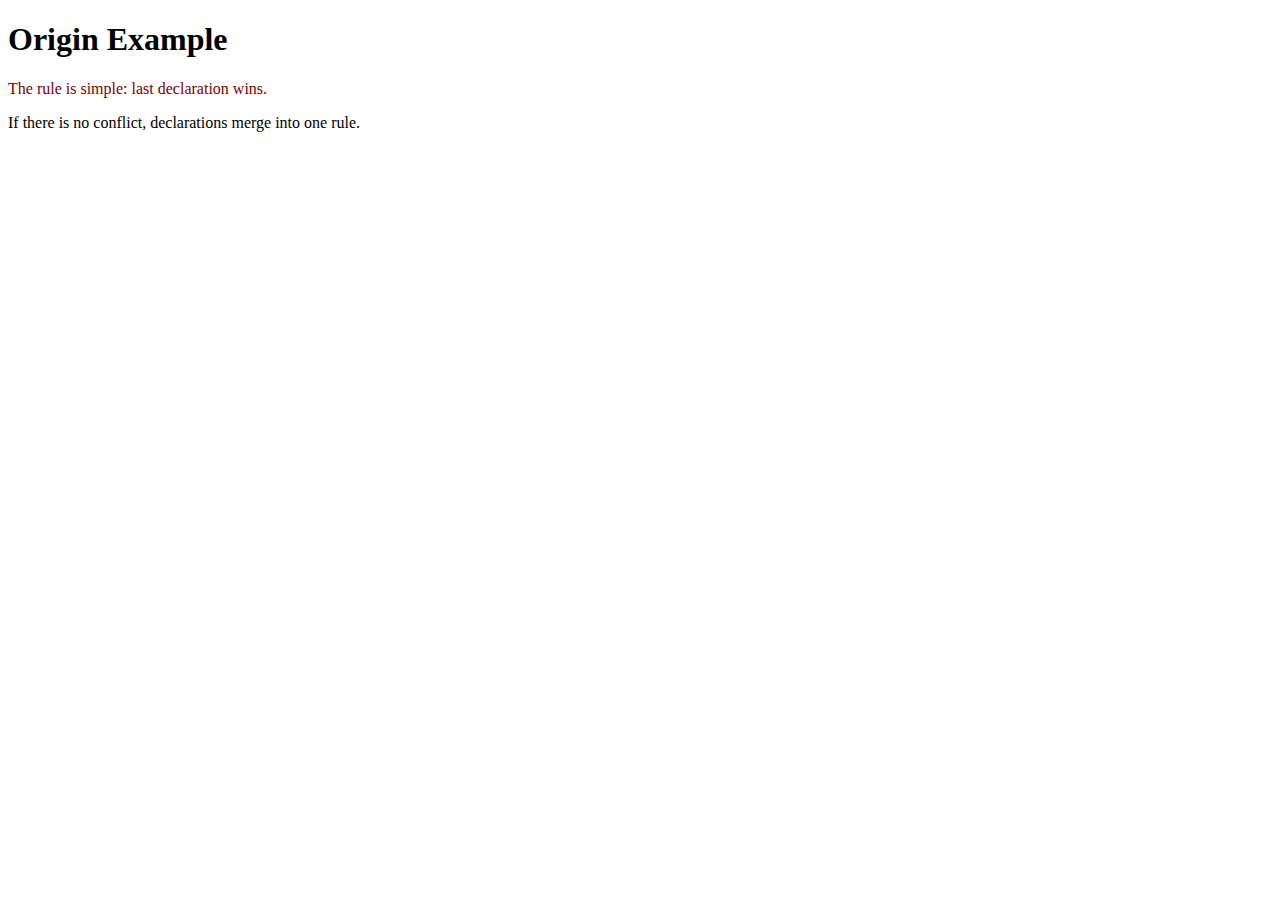
==== module2-solution/index.html @ a896b6f3 "Added empty files" ====
<!DOCTYPE html>
<html>
<head>
<meta charset="utf-8">
<title>Cascade of CSS</title>
<link rel="stylesheet" href="style.css">
<style>

p {
  color: maroon;
}

</style>
</head>
<body>
<h1>Origin Example</h1>
<p>The rule is simple: last declaration wins.</p>
<p style="color: black;">If there is no conflict, declarations merge into one rule.</p>
</body>
</html>
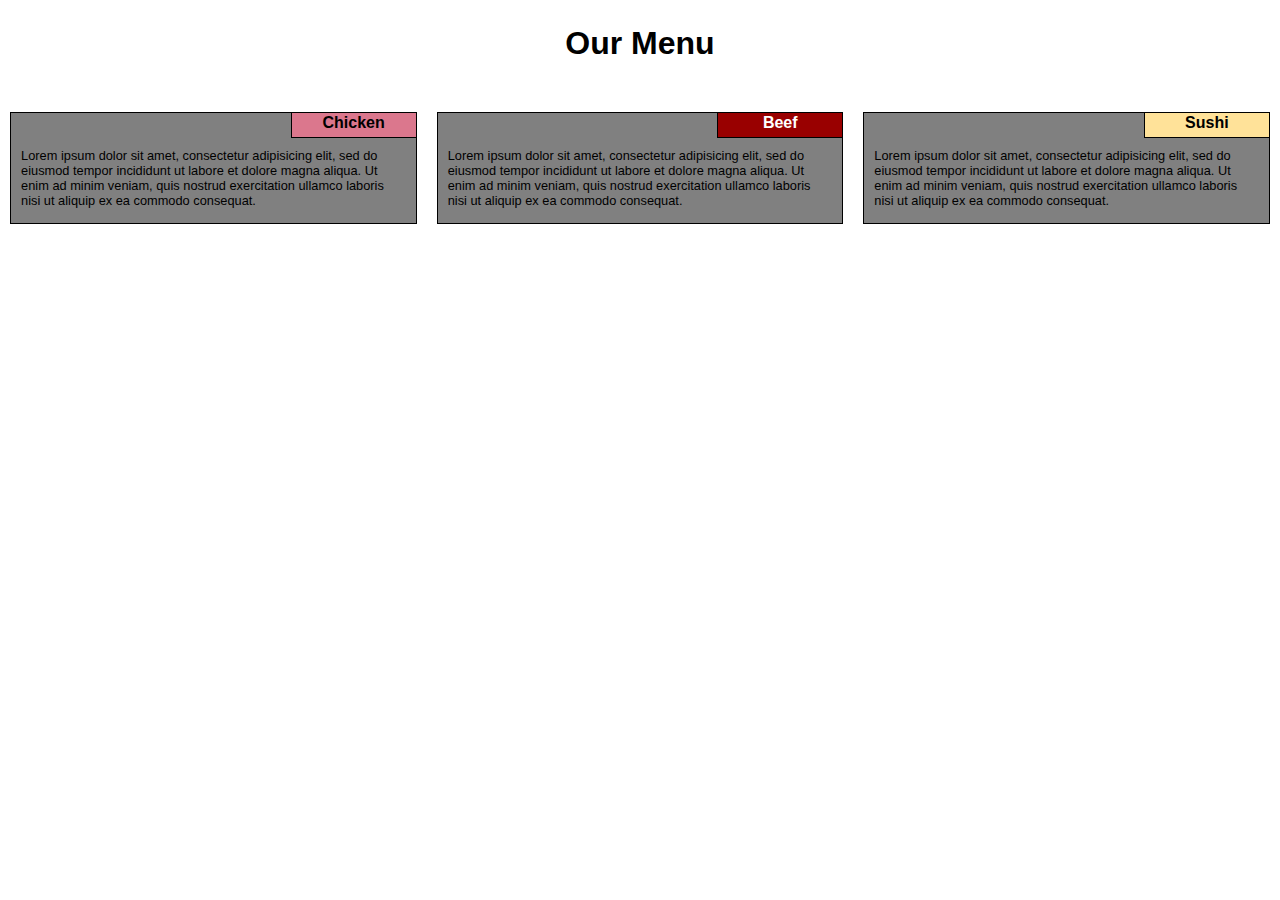
==== commit 00f463ea: "Assignment done" ====
--- a/module2-solution/index.html
+++ b/module2-solution/index.html
@@ -1,20 +1,50 @@
 <!DOCTYPE html>
 <html>
 <head>
-<meta charset="utf-8">
-<title>Cascade of CSS</title>
-<link rel="stylesheet" href="style.css">
-<style>
-
-p {
-  color: maroon;
-}
-
-</style>
+  <meta charset="utf-8">
+  <meta name="viewport" content="width=device-width, initial-scale=1">
+  <title>Assignment Solution for Module 2</title>
+  <link rel="stylesheet" href="css/style.css">
 </head>
 <body>
-<h1>Origin Example</h1>
-<p>The rule is simple: last declaration wins.</p>
-<p style="color: black;">If there is no conflict, declarations merge into one rule.</p>
+  <h1>Our Menu</h1>
+
+  <div class="row">
+    <div class="col-lg-4 col-md-6 col-sm-12">
+      <div class="dish-container">
+        <div class="dish-title" id="chicken">
+          <span>Chicken</span>
+        </div>
+        <p>Lorem ipsum dolor sit amet, consectetur adipisicing elit, sed do eiusmod
+        tempor incididunt ut labore et dolore magna aliqua. Ut enim ad minim veniam,
+        quis nostrud exercitation ullamco laboris nisi ut aliquip ex ea commodo
+        consequat.</p>
+      </div>
+
+    </div>
+    <div class="col-lg-4 col-md-6 col-sm-12">
+      <div class="dish-container">
+        <div class="dish-title" id="beef">
+          <span>Beef</span>
+        </div>
+        <p>Lorem ipsum dolor sit amet, consectetur adipisicing elit, sed do eiusmod
+        tempor incididunt ut labore et dolore magna aliqua. Ut enim ad minim veniam,
+        quis nostrud exercitation ullamco laboris nisi ut aliquip ex ea commodo
+        consequat.</p>
+      </div>
+    </div>
+    <div class="col-lg-4 col-md-12 col-sm-12">
+      <div class="dish-container">
+        <div class="dish-title" id="sushi">
+          <span>Sushi</span>
+        </div>
+        <p>Lorem ipsum dolor sit amet, consectetur adipisicing elit, sed do eiusmod
+        tempor incididunt ut labore et dolore magna aliqua. Ut enim ad minim veniam,
+        quis nostrud exercitation ullamco laboris nisi ut aliquip ex ea commodo
+        consequat.</p>
+      </div>
+    </div>
+  </div>
+
 </body>
-</html>+</html>
--- a/module2-solution/css/style.css
+++ b/module2-solution/css/style.css
@@ -0,0 +1,100 @@
+* {
+    font-family: Helvetica;
+    box-sizing: border-box;
+    margin: 0;
+    padding: 0;
+
+  }
+  span{
+    display: inline-block;
+    vertical-align: middle;
+    line-height: normal;
+  }
+  h1 {
+    margin-top: 25px;
+    margin-bottom: 50px;
+    text-align: center;
+  }
+
+  p {
+
+    width: 95%;
+    margin-right: auto;
+    margin-left: auto;
+    margin-top: 35px;
+    margin-bottom: 15px;
+    clear: both;
+    font-size: 80%;
+  }
+
+  .dish-title{
+    font-weight: bold;
+    border-style: solid;
+    border-width: 0px 0px 1px 1px;
+    float: right;
+    height: 25px;
+    width: 125px;
+    text-align: center;  
+    
+  }
+  .row {
+    width: 100%;
+  }
+  .dish-container{
+    border: 1px solid black;
+    margin-right: 10px;
+    margin-left: 10px;
+    padding: 0;
+    background-color: #808080;
+  }
+  #chicken{
+    background-color: #DB778D;
+    border-color: black;
+    color: black;    
+  }
+  #beef{
+    background-color: #990000 ;
+    border-color: black;
+    color: white;
+  }
+  #sushi{
+    background-color: #FFE299;
+    border-color: black;
+    color: black;
+  }
+
+
+  /********** Desktop view **********/
+  @media (min-width: 992px) {
+    .col-lg-4 {
+      float: left;
+      
+      width: 33.33%;
+
+    }
+  }
+
+  /********** Tablet view **********/
+  @media (min-width: 768px) and (max-width: 991px) {
+    .col-md-6, .col-md-12 {
+      float: left;
+      margin-bottom: 20px;
+    }
+
+    .col-md-6 {
+      width: 50%;
+    }
+
+    .col-md-12 {
+      width: 100%;
+    }
+  }
+
+    /********** Small devices only **********/
+  @media (max-width: 767px) {
+    .col-sm-12 {
+      float: left;
+      margin-bottom: 20px;
+      width: 100%;
+    }
+  }
